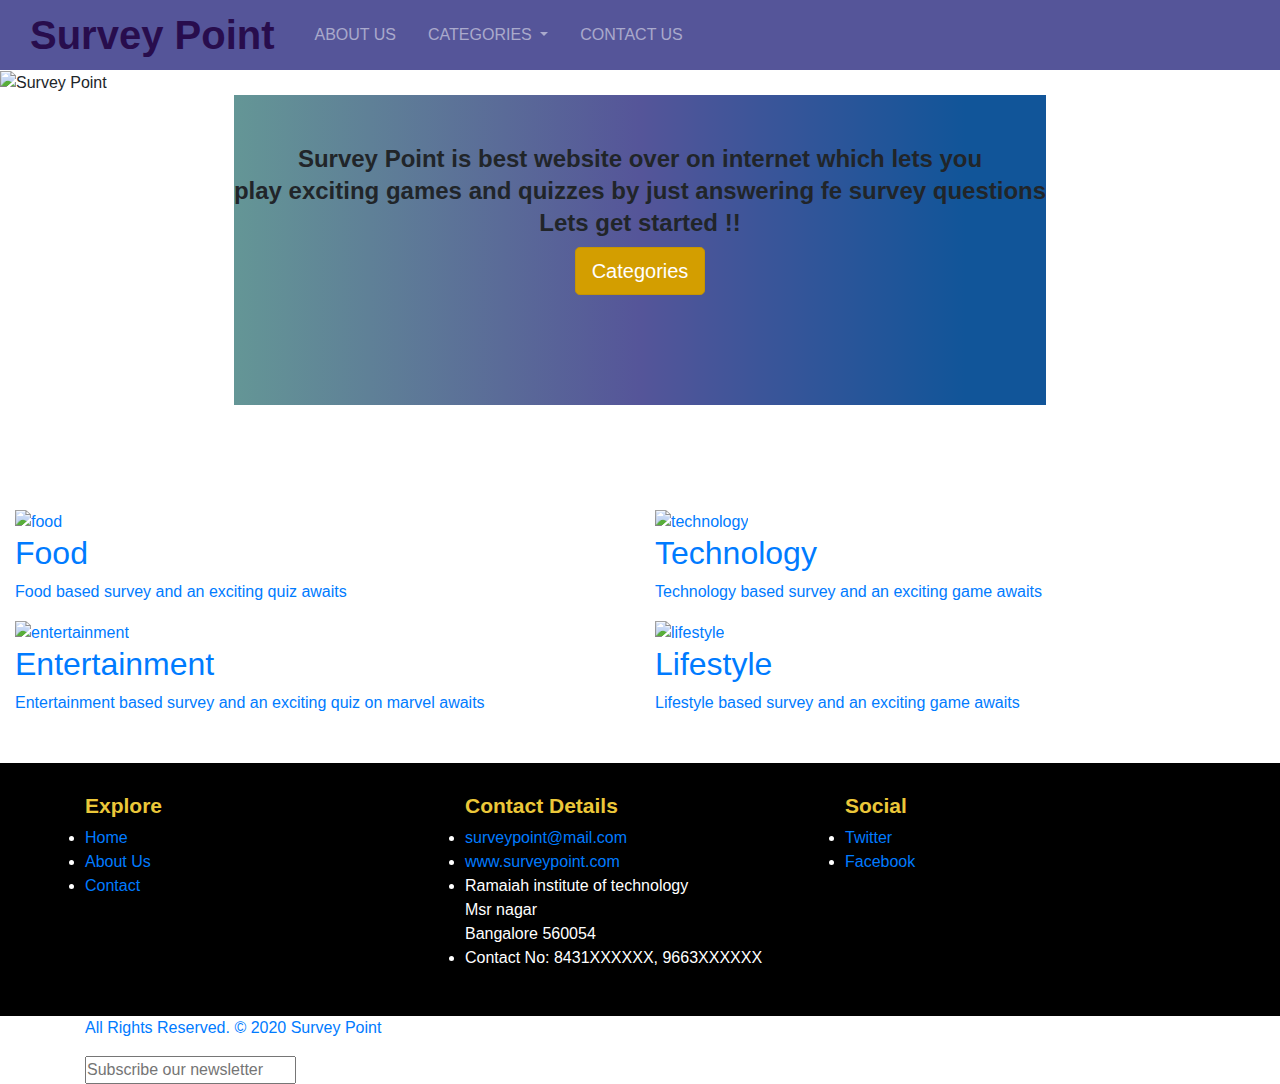
==== index.html @ df43db7c "changes to survey form" ====
<!DOCTYPE html>
<html lang="en">

<head>
  <meta charset="UTF-8">
  <meta name="viewport" content="width=device-width, initial-scale=1.0">
  <meta http-equiv="X-UA-Compatible" content="ie=edge">
  <!-- Latest compiled and minisfied CSS -->
  <!-- <link rel="stylesheet" href="style.css"> -->
  <!-- <link rel="stylesheet" href="custom.css"> -->
  <link rel="stylesheet" href="style.css">
  <link rel="stylesheet" href="custom.css">
  <link href='https://fonts.googleapis.com/css?family=Raleway:400,800,300' rel='stylesheet' type='text/css'>
  <link rel="stylesheet" href="https://stackpath.bootstrapcdn.com/bootstrap/4.3.1/css/bootstrap.min.css"
    integrity="sha384-ggOyR0iXCbMQv3Xipma34MD+dH/1fQ784/j6cY/iJTQUOhcWr7x9JvoRxT2MZw1T" crossorigin="anonymous">
  <script type="text/javascript"
    src="https://gc.kis.v2.scr.kaspersky-labs.com/FD126C42-EBFA-4E12-B309-BB3FDD723AC1/main.js"
    charset="UTF-8"></script>
  <script src="https://code.jquery.com/jquery-3.3.1.slim.min.js"
    integrity="sha384-q8i/X+965DzO0rT7abK41JStQIAqVgRVzpbzo5smXKp4YfRvH+8abtTE1Pi6jizo"
    crossorigin="anonymous"></script>
  <script src="https://cdnjs.cloudflare.com/ajax/libs/popper.js/1.14.7/umd/popper.min.js"
    integrity="sha384-UO2eT0CpHqdSJQ6hJty5KVphtPhzWj9WO1clHTMGa3JDZwrnQq4sF86dIHNDz0W1"
    crossorigin="anonymous"></script>
  <script src="https://stackpath.bootstrapcdn.com/bootstrap/4.3.1/js/bootstrap.min.js"
    integrity="sha384-JjSmVgyd0p3pXB1rRibZUAYoIIy6OrQ6VrjIEaFf/nJGzIxFDsf4x0xIM+B07jRM"
    crossorigin="anonymous"></script>
  <title>Survey Point</title>
</head>

<body>

  <!-- HEADER SECTION STARTS-->

  <header>
    <nav class="navbar navbar navbar-expand-lg  navbar-dark " style="background-color: #559" ;>
      <a class="logo navbar-brand" href="index.html"> Survey Point </a>
      <button class="navbar-toggler " type="button" data-toggle="collapse" data-target="#navbarNavDropdown  "
        aria-controls="navbarNavDropdown " aria-expanded="false" aria-label="Toggle navigation ">
        <span class=" navbar-toggler-icon"></span>
      </button>
      <div class="collapse  navbar-collapse " id="navbarNavDropdown">
        <ul class="navbar-nav ">
          <li class="nav-item ml-3 ">
            <a class="nav-link" href="about.html">ABOUT US<span class="sr-only">(current)</span></a>
          </li>
          <li class="nav-item dropdown ml-3">
            <a class="nav-link dropdown-toggle" href="#" target="_blank" id="navbarDropdownMenuLink" role="button"
              data-toggle="dropdown" aria-haspopup="true" aria-expanded="false">
              CATEGORIES
            </a>
            <div class="dropdown-menu" aria-labelledby="navbarDropdownMenuLink">
              <div class="dropdown-menu" aria-labelledby="navbarDropdownMenuLink">
              </div>

              <a class="TR dropdown-item menu-fc" target="blank" href="food.html">Food</a>
              <a class="TR dropdown-item menu-fc" href="technology.html">Technology</a>
              <a class="dropdown-item menu-fc" href="entertainment.html">Entertainment</a>
              <a class="dropdown-item menu-fc" href="lifestyle.html">Lifestyle</a>
            </div>
          </li>
          <li class="nav-item ml-3">
            <a class="nav-link" href="contact.html">CONTACT US</a>
          </li>
        </ul>
      </div>
    </nav>
  </header>

  <!-- HEADER SECTION ENDS-->

  <section class="main-banner">
    <img class="img-fluid img-responsive" src="./images/7.jpg" alt="Survey Point">
  </section>

  <!--HOME PAGE-ARROW */ -->
  <!-- <div class="Arrow">
    <a href="#Arroww">
      <span></span>
      <span></span>
      <span></span>
  </div></a> -->
  <!-- <div class="color">.</div> -->


  <!-- gradient-color -->
  <div class="paragraph text-center mb-5" id="Arroww">
    <div class="gradient-bg pt-5">

      <h4 class="grad2 edit3">Survey Point is best website over on internet which lets you
        <br /> play exciting games and quizzes by just answering fe survey questions
        <br /> Lets get started !!</h4>

      <button class="btn btn-warning btn-lg active" role="button" aria-pressed="true"><a class="hrf"
          href="#opening">Categories</a></button>
    </div>
  </div>


  <!-- Categories -->
  <div class="edit2">
    <div class="header text-center mt-3" id="opening">
      <h1 class="edit1">CATEGORIES</h1>
    </div>
    <div class="container-fluid">
      <div class="content">
        <div class="row grid justify-content-center">
          <div class="col-md-6">
            <figure class="effect-oscar">
              <a href="food.html">
                <img src="./images/1.1.jpg" alt="food" />
                <figcaption>
                  <h2>Food </h2>
                  <p>Food based survey and an exciting quiz awaits</p>
                </figcaption>
              </a>
            </figure>
          </div>

          <div class="col-md-6">
            <figure class="effect-oscar">
              <a href="technology.html">
                <img src="./images/2.1.jpg" alt="technology" />
                <figcaption>
                  <h2>Technology</h2>
                  <p>Technology based survey and an exciting game awaits </p>
                </figcaption>
              </a>
            </figure>
          </div>
          <div class="col-md-6">
            <figure class="effect-oscar">
              <a href="entertainment.html">
                <img src="./images/3.1.jpg" alt="entertainment" />
                <figcaption>
                  <h2>Entertainment</h2>
                  <p>Entertainment based survey and an exciting quiz on marvel awaits</p>
                </figcaption>
              </a>
            </figure>
          </div>

          <div class="col-md-6">
            <figure class="effect-oscar">
              <a href="2.jpg" alt="lifestyle">
                <img src="./images/4.1.jpg" alt="lifestyle" />
                <figcaption>
                  <h2>Lifestyle</h2>
                  <p>Lifestyle based survey and an exciting game awaits</p>
                </figcaption>
              </a>
            </figure>
          </div>
        </div>
      </div>
    </div>
  </div>
  </div>
  </div>




  <!-- Footer -->

  <div class="container mt-3 pt-3"></div>


  <footer class="footer">
    <div class="container">
      <div class="row">
        <div class="col-md-4 col-sm-4 col-xs-12">
          <div class="widget clearfix">
            <div class="widget-title">
              <h3>Explore</h3>
            </div>
            <ul class="twitter-widget footer-links">
              <li>
                <a href="index.html"> Home </a>
              </li>
              <li>
                <a href="about.html">About Us </a>
              </li>
              <li>
                <a href="contact.html"> Contact</a>
              </li>
            </ul>
          </div>
        </div>


        <div class="col-md-4 col-sm-4 col-xs-12">
          <div class="widget clearfix">
            <div class="widget-title">
              <h3>Contact Details</h3>
            </div>

            <ul class="footer-links">
              <li>
                <a href="contact.html">surveypoint@mail.com</a>
              </li>
              <li>
                <a href="index.html">www.surveypoint.com</a>
              </li>
              <li>Ramaiah institute of technology<br />Msr nagar<br />Bangalore 560054</li>
              <li>Contact No: 8431XXXXXX, 9663XXXXXX</li>
            </ul>
          </div>
        </div>

        <div class="col-md-4 col-sm-4 col-xs-12">
          <div class="widget clearfix">
            <div class="widget-title">
              <h3>Social</h3>
            </div>
            <ul class="footer-links">
              <li>
                <a href="https://twitter.com" class="fa fa-twitter">Twitter</a>
              </li>
              <li>
                <a href="https://www.facebook.com" class="fa fa-facebbok"> Facebook</Link>
              </li>

            </ul>
          </div>
        </div>

      </div>
    </div>
  </footer>

  <div class="copyrights">
    <div class="container">
      <div class="footer-distributed">
        <div class="footer-left">
          <p class="footer-company-name">All Rights Reserved. &copy; 2020
            <a href="index.html"> Survey Point </Link>
          </p>
        </div>

        <div class="footer-right">
          <form method="get" action="#">
            <input placeholder="Subscribe our newsletter" name="search" />
            <i class="fa fa-envelope-o"></i>
          </form>
        </div>
      </div>
    </div>
  </div>
  </div>

</body>

</html>
---- style.css ----
*{  
    font-family: 'Lato', sans-serif;
    padding: 0%;
    margin: 0%;
}
body{
    overflow-y: scroll;
}
 
 
/* header */
   
nav{
    background-color:#000;
    opacity: 10;
}
.navbar{
    padding: 0px 30px !important;
}

@media only screen and (max-width:950px){
    .navbar-dark .navbar-nav .nav-link {
        color: #fff  ;
        font-size: 14px !important;
    }
    .menu-fc {
        font-size: 14px!important ;
        color: black ;
    }
 }



/* {
   color:white;
} */
/* .navbar a:hover{
   color:#ebc739;
   transition-duration:0.7s; 
} */
/* .row{
   justify-items: center;
   justify-content: center;
} */
 .logo{
   color:#280d4d!important  ;
   font-size:40px !important;
   font-weight: 900;
}
.menu-fc{
   color:black !important;
}
.main-banner{
    width: auto;
    

} 
    /* HOME PAGE-ARROW */

    *{
        margin: 0%;
        padding: 0%;
        
    }
    .Arrow{
        position: absolute;
        top:92% !important;
        left: 50%;
        transform: translate(-50%,-50%);
    }
    .Arrow span{
        display: block;
        width: 20px;
        height: 20px;
        border-bottom: 3px solid white; 
        border-right: 3px solid white; 
        transform: rotate(45deg);
        margin: -10px;
        animation: animate 2s infinite;
    }
    .Arrow span:nth-child(2){
        animation-delay: -0.2s;
        transform: rotate(45deg) translate(-20px,-20px);
    }
    .Arrow span:nth-child(3){
       animation-delay: -0.4s;
   }
    
    @keyframes animate
    {
        0%
        {
            opacity: 0;
            transform: rotate(45deg) translate(-20px,-20px);
        } 
        50%
        {
            opacity: 1;
        }
        100%
        {
            opacity:0;
            transform: rotate(45deg) translate(20px,20px);
        }
    }
     @media only screen and (min-width:770px)
    { .Arrow{
        position: absolute;
        top:76% !important;
        left: 50%;
        transform: translate(-50%,-50%);
    }
    .Arrow span{
        display: block;
        width: 20px;
        height: 20px;
        border-bottom: 3px solid white; 
        border-right: 3px solid white; 
        transform: rotate(45deg);
        margin: -10px;
        animation: animate 2s infinite;
    }
}
@media only screen and (min-width:426px)
{ .Arrow{
    visibility: hidden;
    position: absolute;
    top: 39% !important;
    left: 50%;
    transform: translate(-50%,-50%);
}
.Arrow span{
    display: block;
    width: 10px;
    height: 10px;
    border-bottom: 3px solid white; 
    border-right: 3px solid white; 
    transform: rotate(45deg);
    margin: -10px;
    animation: animate 2s infinite;
}
}
@media only screen and (min-width:1439px)

{ 
.Arrow span{
    display: block;
    width: 20px;
    height: 20px;
    border-bottom: 3px solid white; 
    border-right: 3px solid white; 
    transform: rotate(45deg);
    margin: -10px;
    animation: animate 2s infinite;
}
}
.Arrow span:nth-child(2){
    animation-delay: -0.2s;
    transform: rotate(45deg) translate(-20px,-20px);
}
 

@keyframes animate
{
    0%
    {
        opacity: 0;
        transform: rotate(45deg) translate(-20px,-20px);
    } 
    50%
    {
        opacity: 1;
    }
    100%
    {
        opacity:0;
        transform: rotate(45deg) translate(20px,20px);
    }
}

/* gradient */
.paragraph{
    justify-items: center;
}
.grad1 {
    height: 316px;
    width: 100%;
    background:url("./images/CP-1.png")no-repeat;   
}
.grad2{
    line-height: 32px;
}
.bon{
    overflow: hidden;
}
.button {
    background-color: black;   
    border: 2px solid black;
    border-radius: 5px;
    width: 150px;
    color: white;
    padding: 5px 30px;
    text-align: center;
    font-size: 16px;
    margin-top: 10px;
    
  }
 .button2 {
     background-color: rgb(1, 5, 7);
     margin-right: 50px;
    } 
  .button3 {
      background-color: rgb(1, 5, 7);
      margin-left: 99px;
    }
    
    @media only screen and (max-width: 430px){
        .button{
             
                background-color: black;   
                border: 2px solid black;
                border-radius: 5px;
                width: 90px;
                color: white;
                padding: 5px 20px;
                text-align: center;
                font-size: 11px;
                margin-top: 0px;
                overflow: hidden;
                
              
        }
    } 
/* PRODUCT-home */
.FW:hover{
    box-shadow: 0 8px 8px 0 rgba(0, 0, 0, 0.2), 0 6px 20px 0 rgba(0, 0, 0, 0.19);}
.work a{
    color: black !important;
    text-decoration: none !important;
}
hr.new4 {
    border: 2px solid black;
    width: 25%;
    margin-left: 37%;
  }
  hr.new3 {
    border: 2px solid black;
    width: 46%;
    margin-left: 27%;
  }
  /* a:hover {
    color: #FFF !important;
    text-decoration: none !important ;
} */
  .cstm-txt
  {
    text-align: center;
    font-size: 22px;
  }

  /* .row {
    display: flex;
    flex-wrap: wrap;
    padding: 0 4px;
  } */
  .FW{
      height: 350px;
  }
   
  
  /* Create four equal columns that sits next to each other */
  .column {
    flex: 25%;
    max-width: 25%;
    padding: 0 px;
    overflow: hidden;
  }
  
  .column img {
    margin-top: 8px;
    vertical-align: middle;
    width: 100%;
    
  }
  /* Responsive layout - makes a two column-layout instead of four columns */
@media screen and (max-width: 800px) {
    .column {
      flex: 50%;
      max-width: 50%;
       
    }
  }
  
  /* Responsive layout - makes the two columns stack on top of each other instead of next to each other */
  @media screen and (max-width: 600px) {
    .column {  
      flex: 100%;
      max-width: 100%;
       
    }
  }
 /* Commerce for enterprises*/
 .comerce{
     font-size: 22px;
 }
 /* .comerce1{
     text-align: center;
     line-height: 38px;
 } */
 /* @media only screen and (min-width:1023px){
     .spl{
         margin-right:15%;
         margin-left: 14%;
     }
 } */
 .comerce-btn{
     margin-left: 492px;
 } 
   
 
 /* Marketplace*/
 .market{
    text-decoration: underline;
    text-align: center;
}
.market1{
    text-align: center;
    line-height: 38px;
}
.link{
    color: white;
}
 
/* footer */
footer{
    background-color: black;
    color: white;
    padding: 30px;
}
.row{
    margin-left: 700px;
}
footer h3{
    color: #ebc739;
    font-weight: 555;
    font-size: 21px;
}
.para{
    font-size: 12px;
    color: #ebc739 ;
}
.para1{
    margin-left: 13px;
}

/* footer-2 */
.copyRight{
    background-color: grey;
    padding: 14px;
    font-size: 14px;
    color: black;
}

/* index1 page */
.find{
    text-decoration: underline;
}
.line{
    text-decoration: underline;
    color: #ebc739;
 }
.vline {
    border-left: 3px solid  #222;
    height: 200px;
    margin-top:-200px;
 }
 @media only screen and (max-width:765px){
    .vline{
        display: none !important ;
    }
}
@media only screen and (min-width:760px){
    .index1{
        margin-left: 70px !important;
    }
}
.hrf{
    color: white;
    text-decoration: none !important;
}
.hrf:hover{
    color: white !important;
}
/* Services */
.new6{
    border: 2px solid black;
    width: 154px;
}
/* work*/
.new5{
    border: 2px solid black;
    width: 323px;
}
.social-img{
    width: 30px;
    height: auto;
    

}

/* latin-ext */
@font-face {
    font-family: 'Slabo 27px';
    font-style: normal;
    font-weight: 400;
    font-display: swap;
    src: local('Slabo 27px'), local('Slabo27px-Regular'), url(https://fonts.gstatic.com/s/slabo27px/v6/mFT0WbgBwKPR_Z4hGN2qgxED1XJ7.woff2) format('woff2');
    unicode-range: U+0100-024F, U+0259, U+1E00-1EFF, U+2020, U+20A0-20AB, U+20AD-20CF, U+2113, U+2C60-2C7F, U+A720-A7FF;
  }
  /* latin */
  @font-face {
    font-family: 'Slabo 27px';
    font-style: normal;
    font-weight: 400;
    font-display: swap;
    src: local('Slabo 27px'), local('Slabo27px-Regular'), url(https://fonts.gstatic.com/s/slabo27px/v6/mFT0WbgBwKPR_Z4hGN2qgx8D1Q.woff2) format('woff2');
    unicode-range: U+0000-00FF, U+0131, U+0152-0153, U+02BB-02BC, U+02C6, U+02DA, U+02DC, U+2000-206F, U+2074, U+20AC, U+2122, U+2191, U+2193, U+2212, U+2215, U+FEFF, U+FFFD;
  }
 

/* vietnamese */
@font-face {
    font-family: 'Archivo Narrow';
    font-style: normal;
    font-weight: 400;
    font-display: swap;
    src: local('Archivo Narrow Regular'), local('ArchivoNarrow-Regular'), url(https://fonts.gstatic.com/s/archivonarrow/v11/tss0ApVBdCYD5Q7hcxTE1ArZ0bb_iXxi2g.woff2) format('woff2');
    unicode-range: U+0102-0103, U+0110-0111, U+1EA0-1EF9, U+20AB;
  }
  /* latin-ext */
  @font-face {
    font-family: 'Archivo Narrow';
    font-style: normal;
    font-weight: 400;
    font-display: swap;
    src: local('Archivo Narrow Regular'), local('ArchivoNarrow-Regular'), url(https://fonts.gstatic.com/s/archivonarrow/v11/tss0ApVBdCYD5Q7hcxTE1ArZ0bb-iXxi2g.woff2) format('woff2');
    unicode-range: U+0100-024F, U+0259, U+1E00-1EFF, U+2020, U+20A0-20AB, U+20AD-20CF, U+2113, U+2C60-2C7F, U+A720-A7FF;
  }
  /* latin */
  @font-face {
    font-family: 'Archivo Narrow';
    font-style: normal;
    font-weight: 400;
    font-display: swap;
    src: local('Archivo Narrow Regular'), local('ArchivoNarrow-Regular'), url(https://fonts.gstatic.com/s/archivonarrow/v11/tss0ApVBdCYD5Q7hcxTE1ArZ0bbwiXw.woff2) format('woff2');
    unicode-range: U+0000-00FF, U+0131, U+0152-0153, U+02BB-02BC, U+02C6, U+02DA, U+02DC, U+2000-206F, U+2074, U+20AC, U+2122, U+2191, U+2193, U+2212, U+2215, U+FEFF, U+FFFD;
  }

  /* ABOUT */
 
  /* .about-bgimage{
       background-image:url("./images/CP-Banner.png");
 color: white; 
height:   auto ;
width: 100% !important;
   } */

   /* WORK */
.work-p
{
    width: 100%;
}

/* PRODUCT */
 .pro-img{
     height: 250px;
  }
  .accordion ul li{
      font-size: 18px ;
      padding: 5px;
  }

  .gradient-bg
  {
    background:linear-gradient(to right,rgb(100, 150, 150) 0,#559 50%,#159 90%);
    height: 310px;
  }
  /* Small-Arrow */
   .card .card-header .down {
    transform: rotate(45deg);
 }
 .card .card-header .down1 {
     color: white !important;
    transform: rotate(45deg);
 }
  .accordion i {
    border: solid ;
    border-width: 0 3px 3px 0;
    display: inline-block;
    padding: 3px;
  }
  .card .bg-color{
    
    background:linear-gradient(to right,#696969 0,#bbb 50%,#C0C0C0 70%);
  }
  .card .bg-color1{
    background:linear-gradient(to right,#fff 0,#bbb 50%,#ccc 70%);
}
.card .bg-color2{
    background:linear-gradient(to right,#C0C0C0 0,#bbb 50%, #696969 70%);
}
.card .bg-color3{
    background:linear-gradient(to right,#bbb 0,#ccc 50%,#aaa 70%);
}
  .card .bold-white {
    color: white;
  }

  .btn.focus, .btn:focus {
    outline: 0;
    box-shadow: 0 0 0 0 !important;
}
  /* SURVEY */
  .marketplace-1  i{
    font-size: 18px ;
    padding: 5px;
 }
 .marketplace-1 ul li{
    font-size: 15px ;
    padding: 5px;
 }
 /* DIGIT */
 .digit-1 i
{
    font-size: 18px ;
    padding: 5px;
}
.digit-1 ul li{
    font-size: 18px ;
    padding: 5px;
 }
 .digit-1 .underline{
     text-decoration: underline;
     color: #6a89cc;
 }
 .card-header{
     background-color: #ebc739;
 }
 .para-same-class{
     font-size: 18px;
     padding: 3px;
 }

 /* services */

 .service-1 ul li{
    font-size: 15x;
    padding: 5px;
 }
 /* marketing-service */
 .marketing-service ul li{
    font-size: 18px;
    padding: 5px;

 }
 
 /* home-page background*/
 .Home-service{
     background-color:#ccc;
     padding: 20px;
 }
 .home-para{
    font-size: 20px;
    padding: 5px;

 }
 .home-work{
     height: 213px;
    
 }

 /* product-page horizantol line */
 hr.new-hr {
    border: 2px solid black;
    width:  22%;
    margin-left: 39%;
  }
  .Market .new-hr1{
    border: 2px solid black;
    width:  29%;
    margin-left: 35%;
  }
  .Service hr.new-hr1 {
    border: 2px solid black;
    width:  34%;
    margin-left: 33%;
  }
  .Service hr.new-hr2{
    border: 2px solid black;
    width:  46%;
    margin-left: 27%;

  }
  .Service hr.new-hr3{
    border: 2px solid black;
    width:  61%;
    margin-left: 19%;

  }

  .Survey-bg{
      background-color: #f6e58d;
 
  }
  .Kyv-bg{
    background-color: #f6e58d;
 
}  
.marketing-service .market-step1{
    color: #e1b12c !important;
}
.MarketPlace ul li{
    font-size: 15px;
    padding: 5px;
}
.seo-opti ol li{ /*seo-optimization */
    padding: 5px;
    font-size: 15px;
}
.SERVICE ul li{
    font-size: 15px;
    padding: 5px;
}
.About{ /*About*/
    background: url(./images/6\ \(1\).png);
     
}
.About.home-para{
    padding: 50px;
}

/* ipad-responsive(about-page) */
/* @media only screen and (max-width:1000px)
    { 
        body
        {
        height: 1553px;
          
    }
} */


/* contact-us form */
.alert-danger {
    background-color: #f2dede;
    border-color: #ebccd1;
    color: #a94442;
}
.alert {
    padding: 15px;
    margin-bottom: 20px;
    border: 1px solid transparent;
    border-radius: 4px;
}


/* MarketPlace (Marketplace eCommerce )*/


.marketplace-1-img img{
   position:relative;
   margin-top: -1%;
   margin-left: 54%;
    
}
.marketplace-1 .marketplace{
    
   position:absolute;
   width:36%;
   margin-top: -17%;
    background-color: white;
   border-style: solid ;

    
}
.marketplace-footer{
   margin-top:9%;
}

@media screen and (max-width: 1300px) {
   
   .marketplace-1-img img{
       position:relative;
       margin-top: 5%;
        width:80%; 
        height:500px;
        
   }
   .marketplace-1 .marketplace{
       position:absolute;
       margin-top: -16%;
       width:46%;
       background: #fff;
    border-style: solid ;

        
   }
   .marketplace-footer{
       margin-top:18%!important;
   }
    

   }
   /* @media screen and (max-width:790px) {
   
   .marketplace-1-img img{
       position:relative;
       margin-top: 5%;
        width:100%; 
        height:500px;
   }
   .marketplace-1 .marketplace{
       position:absolute;
       margin-top: -30%;
       background: #fff;
    border-style: solid ;
    width: 51% ;
 }
   .marketplace-footer{
       margin-top:100%;
   }
}
@media screen and (max-width: 750px) {
     
   .marketplace-1-img img{
       position:relative;
       margin-top: 5%;
       margin-left: 0%!important;
        width:auto; 
        height:400px;
   }
   .marketplace-1 .marketplace{
       position:absolute;
       margin-top: 0%;
       margin-left:0%;
     
    width: auto ;
 }
   .marketplace-footer1{
       margin-top:100%!important;
   }
    

} */
/* @media screen and (max-width: 460px) {
    .survey-main{
        margin-left:0%;
    }
   .marketplace-1-img img{
       position:relative;
       margin-top: 1%;
       margin-left: 15%!important;
        width:69%; 
        height:200px;
   }
   .marketplace-1 .marketplace{
       position:absolute;
       margin-top: -5%;
       margin-left:8%;
       background: #fff;
    border-style: solid ;
    width: 83% ;
 }
    .marketplace-footer{
         
        margin-top:100%;
    } 
}*/

 /* @media screen and (max-width: 740px) {
    .marketplace-1-img img{
        position:relative;
        margin-top: 1%;
        margin-left: 0%!important;
         width:auto; 
         height:auto;
    } 
    .marketplace-1 .marketplace{
        position:absolute;
        margin-top:  0;
        margin-right:11%;
        
     width: auto;
  }
     .marketplace-footer{
          
         margin-top:2%;
     } 
} 
  @media screen and (max-width: 344px) {
    .marketplace-footer1{
          
        margin-top:30%;
    }
}     */

/* marketplace2 (Artificial Intelligence) AND (Seller Central ) */

.marketplace-2-img img{
    position:relative;
    margin-top: -1%;
    margin-left: 0%;
     
 }
 .marketplace-2 .marketplace-para{
     
    position:absolute;
    width:36%;
    padding: 10px;
    margin-left: 30%;
    margin-top: -15%;
    background-color: white;
    border-style: solid ;
 
     
 }
 .marketplace-2 ul li{
     padding: 5px;
 }
 .marketplace-footer2{
    margin-top:10%!important;
 }

/* respomsive */
@media screen and (max-width: 1300px) {
    .marketplace-2-img img{
        position:relative;
        margin-top: -1%;
        margin-left: 0%;
         
     }
     .marketplace-2 .marketplace-para{
         
        position:absolute;
        width:46%;
        padding: 10px;
        margin-left: 30%;
        margin-top: -15%;
         background-color: white;
        border-style: solid ;
     
         
     }
     .marketplace-2 ul li{
         padding: 5px;
     } 
    
     .marketplace-footer2{
        margin-top:17%!important;
     }
}
@media screen and (max-width:1060px) {
    .marketplace-1-img img{
        position:relative;
        margin-top: 5%!important;
         width:74%!important; 
         height:424px!important;
         
    }
    .marketplace-2-img img{
        position:relative;
        margin-top: -1%;
        margin-left: 0%;
         
     }
     .marketplace-2 .marketplace-para{
         
        position:absolute;
        width:51%;
        padding: 10px;
        margin-left: 30%;
        margin-top: -15%;
         background-color: white;
        border-style: solid ;
        /* margin-bottom: 120%!important; */
     
         
     }
     .marketplace-2 ul li{
         padding: 5px;
     }
      
     .marketplace-footer2{
        margin-top:25%!important;
     }

}
@media screen and (max-width:991px) {
    .marketplace-1-img img{
        position:relative;
        margin-top: 5%!important;
         width:87%!important; 
         height:389px!important;
         
    }
}
@media screen and (max-width:9px) {
    /* .marketplace-1-img img{
        position:relative;
        margin-top: 5%!important;
         width:87%!important; 
         height:389px!important;
         
    } */
}
@media screen and (max-width:899px) {
    
    .marketplace-2-img img{
        position:relative;
        margin-top: -2%;
        margin-left: 0%;
         
     }
     .marketplace-2 .marketplace-para{
         
        position:absolute;
        width:51%;
        padding: 10px;
        margin-left: 30%;
        margin-top: -15%;
         background-color: white;
        border-style: solid ;
        /* margin-bottom: 120%!important; */
     
         
     }
     .marketplace-2 ul li{
         padding: 5px;
     }
      
     .marketplace-footer2{
        margin-top:35%!important;
     }

}
 /* image responsive */
  @media screen and (max-width:871px) {
    .Hyperlocal .marketplace-1-img img {
        position:relative;
        
        width: 90%!important;
        height: 400px!important;
     }

} 
@media screen and (max-width:770px) {
    .Hyperlocal .marketplace-1-img img {
        position:relative;
        
        width: 75%!important;
        height: 400px!important;
     }

}  
/* image responsive end */

@media screen and (max-width:800px) {
    .marketplace-1 .marketplace{
        position:absolute;
        margin-top: -20%!important;
        width:56%!important;
        background: #fff;
     border-style: solid ;
  }
    .marketplace-2-img img{
        position:relative;
        margin-top: -1%;
        margin-left: 0%;
        
        
         
     }
     .marketplace-2 .marketplace-para{
         
        position:absolute;
        width:56%;
        padding: 10px;
        margin-left: 30%;
        margin-top: -22%;
         background-color: white;
        border-style: solid ;
        margin-right:11%;
         
     }
     .marketplace-2 ul li{
         padding: 5px;
     }
     .marketplace-footer2{
        margin-top:36%!important;
     }
}
@media screen and (max-width:767px) {
    .marketplace-2 .marketplace-para{
         
        position:absolute;
        width:46%;
        padding: 10px;
        margin-left: 30%;
        margin-top: -15%;
         background-color: white;
        border-style:  none!important ;
     
         
     }
     .marketplace-1 .marketplace{
    
        position:absolute;
        width:36%;
        margin-top: -17%;
         background-color: white;
        border-style: none!important;
     
         
     }
    
.marketplace-1-img img{
    position:relative;
    margin-top: -1%;
    margin-left: 5%;
     
 }
 .marketplace-1 .marketplace{
     
    position:absolute;
    width:36%;
    margin-top: -6%!important;
    margin-left: 3%;
     background-color: white;
    border-style: solid ;
 }
    .marketplace-2-img img{
        position:relative;
        margin-top:  0%;
        margin-left: 0%;
        
         
     }
     .marketplace-2 .marketplace-para{
         
        position:absolute;
        width:56%;
        padding: 10px;
        margin-left:-7%!important;
        margin-top: -7%!important;
         background-color: white;
        border-style: solid ;
        margin-right:0%;
         
     }
     .marketplace-2 ul li{
         padding: 5px;
     }
     .marketplace-footer1{
        margin-top:0%!important;
     }
 
 
    
     /* .marketplace-2 .marketplace-para{
         
        position:absolute;
        width:auto;
        padding: 10px;
        margin-left: 0%;
        margin-top: 1%;
         
        /* margin-bottom: 120%!important; */
     
         
     /* } */ 
     .marketplace-2 ul li{
         padding: 5px;
     }
      
     .marketplace-footer2{
        margin-top:50%!important;
     }
     

}
@media screen and (max-width:691px) {
    .marketplace-footer2{
        margin-top: 63%!important;
     }
    }
    @media screen and (max-width:620px) {
        .marketplace-footer2{
            margin-top: 70%!important;
         }
         .marketplace-1 .marketplace {
     
            position:absolute;
            width:60%!important;
            margin-top: -6%!important;
            margin-left: 3%;
             background-color: white;
            border-style: solid ;
         }
        }
        @media screen and (max-width:570px) {
            .marketplace-footer2{
                margin-top: 75%!important;
             }
             .marketplace-2 .marketplace-para{
         
                position:absolute;
                width:72%;
                padding: 10px;
                margin-left:-7%!important;
                margin-top: -7%!important;
                 background-color: white;
                border-style: solid ;
                margin-right:0%;
                 
             }
             .marketplace-1 .marketplace {
     
                position:absolute;
                width:63%!important;
                margin-top: -6%!important;
                margin-left: 3%;
                 background-color: white;
                border-style: solid ;
             }
            }

            @media screen and (max-width:483px) {
                .marketplace-footer2{
                    margin-top: 100%!important;
                 }
                 .marketplace-1 .marketplace {
         
                    position:absolute;
                    width:80%!important;
                    margin-top: -6%!important;
                    margin-left: -3%;
                     background-color: white;
                    border-style: solid ;
                 }
                 .marketplace-2 .marketplace-para{
         
                    position:absolute;
                    width:72%;
                    padding: 10px;
                    margin-left:-7%!important;
                    margin-top: -7%!important;
                     background-color: white;
                    border-style: solid ;
                    margin-right:0%;
                     
                 }
                }
                
                @media screen and (max-width:419px) {
                    .marketplace-footer2{
                        margin-top: 95%!important;
                     }
                     .marketplace-1 .marketplace {
             
                        position:absolute;
                        width:90%!important;
                        margin-top: -6%!important;
                        margin-left: -3%;
                         background-color: white;
                        border-style: solid ;
                     }
                     .marketplace-2 .marketplace-para{
             
                        position:absolute;
                        width:95%;
                        padding: 10px;
                        margin-left:-7%!important;
                        margin-top: -7%!important;
                         background-color: white;
                        border-style: solid ;
                        margin-right:0%;
                         
                     }
                    }
                
                    @media screen and (max-width:393px) {
                        .marketplace-footer2{
                            margin-top: 112%!important;
                         }
                         .marketplace-1 .marketplace {
                 
                            position:absolute;
                            width:90%!important;
                            margin-top: -6%!important;
                            margin-left: -3%;
                             background-color: white;
                            border-style: solid ;
                         }
                         .marketplace-2 .marketplace-para{
                 
                            position:absolute;
                            width:95%;
                            padding: 10px;
                            margin-left:-7%!important;
                            margin-top: -7%!important;
                             background-color: white;
                            border-style: solid ;
                            margin-right:0%;
                             
                         }
                        }
                        @media screen and (max-width:373px) {
                            .marketplace-footer2{
                                margin-top: 0%!important;
                             }
                             .marketplace-1 .marketplace {
                     
                                position:relative;
                                width:87%!important;
                                margin-top: -6%!important;
                                margin-left: -3%;
                                 background-color: #fff;
                                border-style: solid ;
                             }
                             .marketplace-2 .marketplace-para{
                     
                                position:relative;
                                width:95%;
                                padding: 10px;
                                margin-left:-7%!important;
                                margin-top: -7%!important;
                                 background-color: white;
                                border-style: solid ;
                                margin-right:0%;
                                 
                             }
                            }
                            /* @media screen and (max-width:343px) {
                                .marketplace-footer2{
                                    margin-top: 95%!important;
                                 }
                                } */
                
        /* @media screen and (max-width:546px) {
            .marketplace-footer2{
                margin-top:100%!important;
             }
            } */
            /* @media screen and (max-width:620px) {
                .marketplace-footer2{
                    margin-top: 80%!important;
                 }
                 .marketplace-2 .marketplace-para{
         
                    position:absolute;
                    width:80%;
                    padding: 10px;
                    margin-left:-7%!important;
                    margin-top: -7%!important;
                     background-color: white;
                    border-style: solid ;
                    margin-right:0%;
                     
                 }
                } */
 
     
         
     /* }
     .marketplace-2 ul li{
         padding: 5px;
     }
      
     .marketplace-footer2{
        margin-top:120%!important;
     } */

    

/* @media screen and (max-width:357px) {
    .marketplace-footer2{
        margin-top:120%!important;
     }
    } */

   





 

 .Hyperlocal img{
     width: 550px!important;
     height: 400px!important;


     
.cac {
    background-color: #232323;
    -webkit-transition: all .3s ease-in-out;
    -moz-transition: all .3s ease-in-out;
    -ms-transition: all .3s ease-in-out;
    -o-transition: all .3s ease-in-out;
    transition: all .3s ease-in-out;
}

.cac:hover a h3 {
    color: #fff !important;
}

.cac a h3 {
    color: #999;
}

.cac h3 {
    padding: 60px 0;
    margin: 0;
    font-weight: 400;
    font-size: 20px;
    text-transform: capitalize;
    line-height: !important;
}

.footer {
    padding: 90px 0 80px !important;
    color: #999;
    background-color: #333333;
}

.footer .widget-title {
    position: relative;
    display: block;
    margin-bottom: 30px;
}

.footer .widget-title small {
    color: #999;
    display: block;
    padding: 0 58px;
    text-transform: uppercase;
}

.footer .widget-title h3 {
    color: #fff;
    font-weight: 300;
    font-size: 21px;
    padding: 0;
    margin: 0;
    line-height: 1 !important;
}

.footer-links {
    list-style: none;
    padding: 0;
}

.footer-links a {
    color: #999;
	display: block;
}

.footer-links a:hover,
.footer a:hover {
    color: #7d3ff1;
}

.footer-links li {
    margin-bottom: 10px;
    display: block;
    width: 100%;
    border-bottom: 1px dashed rgba(255, 255, 255, 0.1);
    padding-bottom: 10px;
}

.twitter-widget li {
    margin-bottom: 0;
    border: 0 !important;
}

.twitter-widget li i {
    border-right: 0 !important;
    margin-right: 0;
}

.footer-links li:last-child {
    margin-bottom: 0;
    padding-bottom: 0;
    border: 0;
}

.footer-links i {
    display: inline-block;
    width: 25px;
    margin-right: 10px;
    border-right: 1px dashed rgba(255, 255, 255, 0.1);
}

.copyrights {
    border-top: 1px dashed rgba(255, 255, 255, 0.1);
    background-color: #393939;
    box-sizing: border-box;
    width: 100%;
    text-align: left;
    padding: 30px 0px;
    overflow: hidden;
}

.dmtop.show {
    bottom: 20px;
}

/* Footer left */

.footer-distributed .footer-left {
    float: left;
}

.footer-distributed .footer-links {
    margin: 0 0 10px;
    text-transform: uppercase;
    padding: 0;
}

.footer-distributed .footer-links a {
    display: inline-block;
    line-height: 1.8;
    margin: 0 10px 0 10px;
    text-decoration: none;
}

.footer-distributed .footer-company-name {
    font-weight: 300;
    margin: 10px 10px;
    color: #666;
    padding: 20px 0px;}


/* Footer right */

.footer-distributed .footer-right {
    float: right;
}


/* The search form */

.footer-distributed form {
    position: relative;
}

.footer-distributed form input {
    display: block;
    border-radius: 3px;
    box-sizing: border-box;
    background-color: #181818;
    border: none;
    font: inherit;
    font-size: 15px;
    font-weight: normal;
    color: #999;
    width: 400px;
    padding: 18px 50px 18px 18px;
}

.footer-distributed form input:focus {
    outline: none;
}


/* Changing the placeholder color */

.footer-distributed form input::-webkit-input-placeholder {
    color: #999;
}

.footer-distributed form input::-moz-placeholder {
    opacity: 1;
    color: #999;
}

.footer-distributed form input:-ms-input-placeholder {
    color: #999;
}


/* The magnify glass icon */

.footer-distributed form i {
    width: 18px;
    height: 18px;
    position: absolute;
    top: 16px;
    right: 18px;
    color: #999;
    font-size: 18px;
    margin-top: 6px;
}

.footer-distributed .footer-company-name a{
	color: #ffffff;
}

.footer-distributed .footer-company-name a:hover{
	color: #7d3ff1;
}

 }


 .edit1{
     /* background-color:#000; */
     font-family: 'Algerian', Haettenschweiler, 'Arial Narrow Bold', sans-serif;
     font-weight: 900;
     color: #fff;
 }

.edit2{
     background-color: rgb(173, 173, 231);
     background:url(./images/5.jpg) ;
     
 }
 
 .edit3{
     font-weight: bolder;
 }
---- style.css ----
*{  
    font-family: 'Lato', sans-serif;
    padding: 0%;
    margin: 0%;
}
body{
    overflow-y: scroll;
}
 
 
/* header */
   
nav{
    background-color:#000;
    opacity: 10;
}
.navbar{
    padding: 0px 30px !important;
}

@media only screen and (max-width:950px){
    .navbar-dark .navbar-nav .nav-link {
        color: #fff  ;
        font-size: 14px !important;
    }
    .menu-fc {
        font-size: 14px!important ;
        color: black ;
    }
 }



/* {
   color:white;
} */
/* .navbar a:hover{
   color:#ebc739;
   transition-duration:0.7s; 
} */
/* .row{
   justify-items: center;
   justify-content: center;
} */
 .logo{
   color:#280d4d!important  ;
   font-size:40px !important;
   font-weight: 900;
}
.menu-fc{
   color:black !important;
}
.main-banner{
    width: auto;
    

} 
    /* HOME PAGE-ARROW */

    *{
        margin: 0%;
        padding: 0%;
        
    }
    .Arrow{
        position: absolute;
        top:92% !important;
        left: 50%;
        transform: translate(-50%,-50%);
    }
    .Arrow span{
        display: block;
        width: 20px;
        height: 20px;
        border-bottom: 3px solid white; 
        border-right: 3px solid white; 
        transform: rotate(45deg);
        margin: -10px;
        animation: animate 2s infinite;
    }
    .Arrow span:nth-child(2){
        animation-delay: -0.2s;
        transform: rotate(45deg) translate(-20px,-20px);
    }
    .Arrow span:nth-child(3){
       animation-delay: -0.4s;
   }
    
    @keyframes animate
    {
        0%
        {
            opacity: 0;
            transform: rotate(45deg) translate(-20px,-20px);
        } 
        50%
        {
            opacity: 1;
        }
        100%
        {
            opacity:0;
            transform: rotate(45deg) translate(20px,20px);
        }
    }
     @media only screen and (min-width:770px)
    { .Arrow{
        position: absolute;
        top:76% !important;
        left: 50%;
        transform: translate(-50%,-50%);
    }
    .Arrow span{
        display: block;
        width: 20px;
        height: 20px;
        border-bottom: 3px solid white; 
        border-right: 3px solid white; 
        transform: rotate(45deg);
        margin: -10px;
        animation: animate 2s infinite;
    }
}
@media only screen and (min-width:426px)
{ .Arrow{
    visibility: hidden;
    position: absolute;
    top: 39% !important;
    left: 50%;
    transform: translate(-50%,-50%);
}
.Arrow span{
    display: block;
    width: 10px;
    height: 10px;
    border-bottom: 3px solid white; 
    border-right: 3px solid white; 
    transform: rotate(45deg);
    margin: -10px;
    animation: animate 2s infinite;
}
}
@media only screen and (min-width:1439px)

{ 
.Arrow span{
    display: block;
    width: 20px;
    height: 20px;
    border-bottom: 3px solid white; 
    border-right: 3px solid white; 
    transform: rotate(45deg);
    margin: -10px;
    animation: animate 2s infinite;
}
}
.Arrow span:nth-child(2){
    animation-delay: -0.2s;
    transform: rotate(45deg) translate(-20px,-20px);
}
 

@keyframes animate
{
    0%
    {
        opacity: 0;
        transform: rotate(45deg) translate(-20px,-20px);
    } 
    50%
    {
        opacity: 1;
    }
    100%
    {
        opacity:0;
        transform: rotate(45deg) translate(20px,20px);
    }
}

/* gradient */
.paragraph{
    justify-items: center;
}
.grad1 {
    height: 316px;
    width: 100%;
    background:url("./images/CP-1.png")no-repeat;   
}
.grad2{
    line-height: 32px;
}
.bon{
    overflow: hidden;
}
.button {
    background-color: black;   
    border: 2px solid black;
    border-radius: 5px;
    width: 150px;
    color: white;
    padding: 5px 30px;
    text-align: center;
    font-size: 16px;
    margin-top: 10px;
    
  }
 .button2 {
     background-color: rgb(1, 5, 7);
     margin-right: 50px;
    } 
  .button3 {
      background-color: rgb(1, 5, 7);
      margin-left: 99px;
    }
    
    @media only screen and (max-width: 430px){
        .button{
             
                background-color: black;   
                border: 2px solid black;
                border-radius: 5px;
                width: 90px;
                color: white;
                padding: 5px 20px;
                text-align: center;
                font-size: 11px;
                margin-top: 0px;
                overflow: hidden;
                
              
        }
    } 
/* PRODUCT-home */
.FW:hover{
    box-shadow: 0 8px 8px 0 rgba(0, 0, 0, 0.2), 0 6px 20px 0 rgba(0, 0, 0, 0.19);}
.work a{
    color: black !important;
    text-decoration: none !important;
}
hr.new4 {
    border: 2px solid black;
    width: 25%;
    margin-left: 37%;
  }
  hr.new3 {
    border: 2px solid black;
    width: 46%;
    margin-left: 27%;
  }
  /* a:hover {
    color: #FFF !important;
    text-decoration: none !important ;
} */
  .cstm-txt
  {
    text-align: center;
    font-size: 22px;
  }

  /* .row {
    display: flex;
    flex-wrap: wrap;
    padding: 0 4px;
  } */
  .FW{
      height: 350px;
  }
   
  
  /* Create four equal columns that sits next to each other */
  .column {
    flex: 25%;
    max-width: 25%;
    padding: 0 px;
    overflow: hidden;
  }
  
  .column img {
    margin-top: 8px;
    vertical-align: middle;
    width: 100%;
    
  }
  /* Responsive layout - makes a two column-layout instead of four columns */
@media screen and (max-width: 800px) {
    .column {
      flex: 50%;
      max-width: 50%;
       
    }
  }
  
  /* Responsive layout - makes the two columns stack on top of each other instead of next to each other */
  @media screen and (max-width: 600px) {
    .column {  
      flex: 100%;
      max-width: 100%;
       
    }
  }
 /* Commerce for enterprises*/
 .comerce{
     font-size: 22px;
 }
 /* .comerce1{
     text-align: center;
     line-height: 38px;
 } */
 /* @media only screen and (min-width:1023px){
     .spl{
         margin-right:15%;
         margin-left: 14%;
     }
 } */
 .comerce-btn{
     margin-left: 492px;
 } 
   
 
 /* Marketplace*/
 .market{
    text-decoration: underline;
    text-align: center;
}
.market1{
    text-align: center;
    line-height: 38px;
}
.link{
    color: white;
}
 
/* footer */
footer{
    background-color: black;
    color: white;
    padding: 30px;
}
.row{
    margin-left: 700px;
}
footer h3{
    color: #ebc739;
    font-weight: 555;
    font-size: 21px;
}
.para{
    font-size: 12px;
    color: #ebc739 ;
}
.para1{
    margin-left: 13px;
}

/* footer-2 */
.copyRight{
    background-color: grey;
    padding: 14px;
    font-size: 14px;
    color: black;
}

/* index1 page */
.find{
    text-decoration: underline;
}
.line{
    text-decoration: underline;
    color: #ebc739;
 }
.vline {
    border-left: 3px solid  #222;
    height: 200px;
    margin-top:-200px;
 }
 @media only screen and (max-width:765px){
    .vline{
        display: none !important ;
    }
}
@media only screen and (min-width:760px){
    .index1{
        margin-left: 70px !important;
    }
}
.hrf{
    color: white;
    text-decoration: none !important;
}
.hrf:hover{
    color: white !important;
}
/* Services */
.new6{
    border: 2px solid black;
    width: 154px;
}
/* work*/
.new5{
    border: 2px solid black;
    width: 323px;
}
.social-img{
    width: 30px;
    height: auto;
    

}

/* latin-ext */
@font-face {
    font-family: 'Slabo 27px';
    font-style: normal;
    font-weight: 400;
    font-display: swap;
    src: local('Slabo 27px'), local('Slabo27px-Regular'), url(https://fonts.gstatic.com/s/slabo27px/v6/mFT0WbgBwKPR_Z4hGN2qgxED1XJ7.woff2) format('woff2');
    unicode-range: U+0100-024F, U+0259, U+1E00-1EFF, U+2020, U+20A0-20AB, U+20AD-20CF, U+2113, U+2C60-2C7F, U+A720-A7FF;
  }
  /* latin */
  @font-face {
    font-family: 'Slabo 27px';
    font-style: normal;
    font-weight: 400;
    font-display: swap;
    src: local('Slabo 27px'), local('Slabo27px-Regular'), url(https://fonts.gstatic.com/s/slabo27px/v6/mFT0WbgBwKPR_Z4hGN2qgx8D1Q.woff2) format('woff2');
    unicode-range: U+0000-00FF, U+0131, U+0152-0153, U+02BB-02BC, U+02C6, U+02DA, U+02DC, U+2000-206F, U+2074, U+20AC, U+2122, U+2191, U+2193, U+2212, U+2215, U+FEFF, U+FFFD;
  }
 

/* vietnamese */
@font-face {
    font-family: 'Archivo Narrow';
    font-style: normal;
    font-weight: 400;
    font-display: swap;
    src: local('Archivo Narrow Regular'), local('ArchivoNarrow-Regular'), url(https://fonts.gstatic.com/s/archivonarrow/v11/tss0ApVBdCYD5Q7hcxTE1ArZ0bb_iXxi2g.woff2) format('woff2');
    unicode-range: U+0102-0103, U+0110-0111, U+1EA0-1EF9, U+20AB;
  }
  /* latin-ext */
  @font-face {
    font-family: 'Archivo Narrow';
    font-style: normal;
    font-weight: 400;
    font-display: swap;
    src: local('Archivo Narrow Regular'), local('ArchivoNarrow-Regular'), url(https://fonts.gstatic.com/s/archivonarrow/v11/tss0ApVBdCYD5Q7hcxTE1ArZ0bb-iXxi2g.woff2) format('woff2');
    unicode-range: U+0100-024F, U+0259, U+1E00-1EFF, U+2020, U+20A0-20AB, U+20AD-20CF, U+2113, U+2C60-2C7F, U+A720-A7FF;
  }
  /* latin */
  @font-face {
    font-family: 'Archivo Narrow';
    font-style: normal;
    font-weight: 400;
    font-display: swap;
    src: local('Archivo Narrow Regular'), local('ArchivoNarrow-Regular'), url(https://fonts.gstatic.com/s/archivonarrow/v11/tss0ApVBdCYD5Q7hcxTE1ArZ0bbwiXw.woff2) format('woff2');
    unicode-range: U+0000-00FF, U+0131, U+0152-0153, U+02BB-02BC, U+02C6, U+02DA, U+02DC, U+2000-206F, U+2074, U+20AC, U+2122, U+2191, U+2193, U+2212, U+2215, U+FEFF, U+FFFD;
  }

  /* ABOUT */
 
  /* .about-bgimage{
       background-image:url("./images/CP-Banner.png");
 color: white; 
height:   auto ;
width: 100% !important;
   } */

   /* WORK */
.work-p
{
    width: 100%;
}

/* PRODUCT */
 .pro-img{
     height: 250px;
  }
  .accordion ul li{
      font-size: 18px ;
      padding: 5px;
  }

  .gradient-bg
  {
    background:linear-gradient(to right,rgb(100, 150, 150) 0,#559 50%,#159 90%);
    height: 310px;
  }
  /* Small-Arrow */
   .card .card-header .down {
    transform: rotate(45deg);
 }
 .card .card-header .down1 {
     color: white !important;
    transform: rotate(45deg);
 }
  .accordion i {
    border: solid ;
    border-width: 0 3px 3px 0;
    display: inline-block;
    padding: 3px;
  }
  .card .bg-color{
    
    background:linear-gradient(to right,#696969 0,#bbb 50%,#C0C0C0 70%);
  }
  .card .bg-color1{
    background:linear-gradient(to right,#fff 0,#bbb 50%,#ccc 70%);
}
.card .bg-color2{
    background:linear-gradient(to right,#C0C0C0 0,#bbb 50%, #696969 70%);
}
.card .bg-color3{
    background:linear-gradient(to right,#bbb 0,#ccc 50%,#aaa 70%);
}
  .card .bold-white {
    color: white;
  }

  .btn.focus, .btn:focus {
    outline: 0;
    box-shadow: 0 0 0 0 !important;
}
  /* SURVEY */
  .marketplace-1  i{
    font-size: 18px ;
    padding: 5px;
 }
 .marketplace-1 ul li{
    font-size: 15px ;
    padding: 5px;
 }
 /* DIGIT */
 .digit-1 i
{
    font-size: 18px ;
    padding: 5px;
}
.digit-1 ul li{
    font-size: 18px ;
    padding: 5px;
 }
 .digit-1 .underline{
     text-decoration: underline;
     color: #6a89cc;
 }
 .card-header{
     background-color: #ebc739;
 }
 .para-same-class{
     font-size: 18px;
     padding: 3px;
 }

 /* services */

 .service-1 ul li{
    font-size: 15x;
    padding: 5px;
 }
 /* marketing-service */
 .marketing-service ul li{
    font-size: 18px;
    padding: 5px;

 }
 
 /* home-page background*/
 .Home-service{
     background-color:#ccc;
     padding: 20px;
 }
 .home-para{
    font-size: 20px;
    padding: 5px;

 }
 .home-work{
     height: 213px;
    
 }

 /* product-page horizantol line */
 hr.new-hr {
    border: 2px solid black;
    width:  22%;
    margin-left: 39%;
  }
  .Market .new-hr1{
    border: 2px solid black;
    width:  29%;
    margin-left: 35%;
  }
  .Service hr.new-hr1 {
    border: 2px solid black;
    width:  34%;
    margin-left: 33%;
  }
  .Service hr.new-hr2{
    border: 2px solid black;
    width:  46%;
    margin-left: 27%;

  }
  .Service hr.new-hr3{
    border: 2px solid black;
    width:  61%;
    margin-left: 19%;

  }

  .Survey-bg{
      background-color: #f6e58d;
 
  }
  .Kyv-bg{
    background-color: #f6e58d;
 
}  
.marketing-service .market-step1{
    color: #e1b12c !important;
}
.MarketPlace ul li{
    font-size: 15px;
    padding: 5px;
}
.seo-opti ol li{ /*seo-optimization */
    padding: 5px;
    font-size: 15px;
}
.SERVICE ul li{
    font-size: 15px;
    padding: 5px;
}
.About{ /*About*/
    background: url(./images/6\ \(1\).png);
     
}
.About.home-para{
    padding: 50px;
}

/* ipad-responsive(about-page) */
/* @media only screen and (max-width:1000px)
    { 
        body
        {
        height: 1553px;
          
    }
} */


/* contact-us form */
.alert-danger {
    background-color: #f2dede;
    border-color: #ebccd1;
    color: #a94442;
}
.alert {
    padding: 15px;
    margin-bottom: 20px;
    border: 1px solid transparent;
    border-radius: 4px;
}


/* MarketPlace (Marketplace eCommerce )*/


.marketplace-1-img img{
   position:relative;
   margin-top: -1%;
   margin-left: 54%;
    
}
.marketplace-1 .marketplace{
    
   position:absolute;
   width:36%;
   margin-top: -17%;
    background-color: white;
   border-style: solid ;

    
}
.marketplace-footer{
   margin-top:9%;
}

@media screen and (max-width: 1300px) {
   
   .marketplace-1-img img{
       position:relative;
       margin-top: 5%;
        width:80%; 
        height:500px;
        
   }
   .marketplace-1 .marketplace{
       position:absolute;
       margin-top: -16%;
       width:46%;
       background: #fff;
    border-style: solid ;

        
   }
   .marketplace-footer{
       margin-top:18%!important;
   }
    

   }
   /* @media screen and (max-width:790px) {
   
   .marketplace-1-img img{
       position:relative;
       margin-top: 5%;
        width:100%; 
        height:500px;
   }
   .marketplace-1 .marketplace{
       position:absolute;
       margin-top: -30%;
       background: #fff;
    border-style: solid ;
    width: 51% ;
 }
   .marketplace-footer{
       margin-top:100%;
   }
}
@media screen and (max-width: 750px) {
     
   .marketplace-1-img img{
       position:relative;
       margin-top: 5%;
       margin-left: 0%!important;
        width:auto; 
        height:400px;
   }
   .marketplace-1 .marketplace{
       position:absolute;
       margin-top: 0%;
       margin-left:0%;
     
    width: auto ;
 }
   .marketplace-footer1{
       margin-top:100%!important;
   }
    

} */
/* @media screen and (max-width: 460px) {
    .survey-main{
        margin-left:0%;
    }
   .marketplace-1-img img{
       position:relative;
       margin-top: 1%;
       margin-left: 15%!important;
        width:69%; 
        height:200px;
   }
   .marketplace-1 .marketplace{
       position:absolute;
       margin-top: -5%;
       margin-left:8%;
       background: #fff;
    border-style: solid ;
    width: 83% ;
 }
    .marketplace-footer{
         
        margin-top:100%;
    } 
}*/

 /* @media screen and (max-width: 740px) {
    .marketplace-1-img img{
        position:relative;
        margin-top: 1%;
        margin-left: 0%!important;
         width:auto; 
         height:auto;
    } 
    .marketplace-1 .marketplace{
        position:absolute;
        margin-top:  0;
        margin-right:11%;
        
     width: auto;
  }
     .marketplace-footer{
          
         margin-top:2%;
     } 
} 
  @media screen and (max-width: 344px) {
    .marketplace-footer1{
          
        margin-top:30%;
    }
}     */

/* marketplace2 (Artificial Intelligence) AND (Seller Central ) */

.marketplace-2-img img{
    position:relative;
    margin-top: -1%;
    margin-left: 0%;
     
 }
 .marketplace-2 .marketplace-para{
     
    position:absolute;
    width:36%;
    padding: 10px;
    margin-left: 30%;
    margin-top: -15%;
    background-color: white;
    border-style: solid ;
 
     
 }
 .marketplace-2 ul li{
     padding: 5px;
 }
 .marketplace-footer2{
    margin-top:10%!important;
 }

/* respomsive */
@media screen and (max-width: 1300px) {
    .marketplace-2-img img{
        position:relative;
        margin-top: -1%;
        margin-left: 0%;
         
     }
     .marketplace-2 .marketplace-para{
         
        position:absolute;
        width:46%;
        padding: 10px;
        margin-left: 30%;
        margin-top: -15%;
         background-color: white;
        border-style: solid ;
     
         
     }
     .marketplace-2 ul li{
         padding: 5px;
     } 
    
     .marketplace-footer2{
        margin-top:17%!important;
     }
}
@media screen and (max-width:1060px) {
    .marketplace-1-img img{
        position:relative;
        margin-top: 5%!important;
         width:74%!important; 
         height:424px!important;
         
    }
    .marketplace-2-img img{
        position:relative;
        margin-top: -1%;
        margin-left: 0%;
         
     }
     .marketplace-2 .marketplace-para{
         
        position:absolute;
        width:51%;
        padding: 10px;
        margin-left: 30%;
        margin-top: -15%;
         background-color: white;
        border-style: solid ;
        /* margin-bottom: 120%!important; */
     
         
     }
     .marketplace-2 ul li{
         padding: 5px;
     }
      
     .marketplace-footer2{
        margin-top:25%!important;
     }

}
@media screen and (max-width:991px) {
    .marketplace-1-img img{
        position:relative;
        margin-top: 5%!important;
         width:87%!important; 
         height:389px!important;
         
    }
}
@media screen and (max-width:9px) {
    /* .marketplace-1-img img{
        position:relative;
        margin-top: 5%!important;
         width:87%!important; 
         height:389px!important;
         
    } */
}
@media screen and (max-width:899px) {
    
    .marketplace-2-img img{
        position:relative;
        margin-top: -2%;
        margin-left: 0%;
         
     }
     .marketplace-2 .marketplace-para{
         
        position:absolute;
        width:51%;
        padding: 10px;
        margin-left: 30%;
        margin-top: -15%;
         background-color: white;
        border-style: solid ;
        /* margin-bottom: 120%!important; */
     
         
     }
     .marketplace-2 ul li{
         padding: 5px;
     }
      
     .marketplace-footer2{
        margin-top:35%!important;
     }

}
 /* image responsive */
  @media screen and (max-width:871px) {
    .Hyperlocal .marketplace-1-img img {
        position:relative;
        
        width: 90%!important;
        height: 400px!important;
     }

} 
@media screen and (max-width:770px) {
    .Hyperlocal .marketplace-1-img img {
        position:relative;
        
        width: 75%!important;
        height: 400px!important;
     }

}  
/* image responsive end */

@media screen and (max-width:800px) {
    .marketplace-1 .marketplace{
        position:absolute;
        margin-top: -20%!important;
        width:56%!important;
        background: #fff;
     border-style: solid ;
  }
    .marketplace-2-img img{
        position:relative;
        margin-top: -1%;
        margin-left: 0%;
        
        
         
     }
     .marketplace-2 .marketplace-para{
         
        position:absolute;
        width:56%;
        padding: 10px;
        margin-left: 30%;
        margin-top: -22%;
         background-color: white;
        border-style: solid ;
        margin-right:11%;
         
     }
     .marketplace-2 ul li{
         padding: 5px;
     }
     .marketplace-footer2{
        margin-top:36%!important;
     }
}
@media screen and (max-width:767px) {
    .marketplace-2 .marketplace-para{
         
        position:absolute;
        width:46%;
        padding: 10px;
        margin-left: 30%;
        margin-top: -15%;
         background-color: white;
        border-style:  none!important ;
     
         
     }
     .marketplace-1 .marketplace{
    
        position:absolute;
        width:36%;
        margin-top: -17%;
         background-color: white;
        border-style: none!important;
     
         
     }
    
.marketplace-1-img img{
    position:relative;
    margin-top: -1%;
    margin-left: 5%;
     
 }
 .marketplace-1 .marketplace{
     
    position:absolute;
    width:36%;
    margin-top: -6%!important;
    margin-left: 3%;
     background-color: white;
    border-style: solid ;
 }
    .marketplace-2-img img{
        position:relative;
        margin-top:  0%;
        margin-left: 0%;
        
         
     }
     .marketplace-2 .marketplace-para{
         
        position:absolute;
        width:56%;
        padding: 10px;
        margin-left:-7%!important;
        margin-top: -7%!important;
         background-color: white;
        border-style: solid ;
        margin-right:0%;
         
     }
     .marketplace-2 ul li{
         padding: 5px;
     }
     .marketplace-footer1{
        margin-top:0%!important;
     }
 
 
    
     /* .marketplace-2 .marketplace-para{
         
        position:absolute;
        width:auto;
        padding: 10px;
        margin-left: 0%;
        margin-top: 1%;
         
        /* margin-bottom: 120%!important; */
     
         
     /* } */ 
     .marketplace-2 ul li{
         padding: 5px;
     }
      
     .marketplace-footer2{
        margin-top:50%!important;
     }
     

}
@media screen and (max-width:691px) {
    .marketplace-footer2{
        margin-top: 63%!important;
     }
    }
    @media screen and (max-width:620px) {
        .marketplace-footer2{
            margin-top: 70%!important;
         }
         .marketplace-1 .marketplace {
     
            position:absolute;
            width:60%!important;
            margin-top: -6%!important;
            margin-left: 3%;
             background-color: white;
            border-style: solid ;
         }
        }
        @media screen and (max-width:570px) {
            .marketplace-footer2{
                margin-top: 75%!important;
             }
             .marketplace-2 .marketplace-para{
         
                position:absolute;
                width:72%;
                padding: 10px;
                margin-left:-7%!important;
                margin-top: -7%!important;
                 background-color: white;
                border-style: solid ;
                margin-right:0%;
                 
             }
             .marketplace-1 .marketplace {
     
                position:absolute;
                width:63%!important;
                margin-top: -6%!important;
                margin-left: 3%;
                 background-color: white;
                border-style: solid ;
             }
            }

            @media screen and (max-width:483px) {
                .marketplace-footer2{
                    margin-top: 100%!important;
                 }
                 .marketplace-1 .marketplace {
         
                    position:absolute;
                    width:80%!important;
                    margin-top: -6%!important;
                    margin-left: -3%;
                     background-color: white;
                    border-style: solid ;
                 }
                 .marketplace-2 .marketplace-para{
         
                    position:absolute;
                    width:72%;
                    padding: 10px;
                    margin-left:-7%!important;
                    margin-top: -7%!important;
                     background-color: white;
                    border-style: solid ;
                    margin-right:0%;
                     
                 }
                }
                
                @media screen and (max-width:419px) {
                    .marketplace-footer2{
                        margin-top: 95%!important;
                     }
                     .marketplace-1 .marketplace {
             
                        position:absolute;
                        width:90%!important;
                        margin-top: -6%!important;
                        margin-left: -3%;
                         background-color: white;
                        border-style: solid ;
                     }
                     .marketplace-2 .marketplace-para{
             
                        position:absolute;
                        width:95%;
                        padding: 10px;
                        margin-left:-7%!important;
                        margin-top: -7%!important;
                         background-color: white;
                        border-style: solid ;
                        margin-right:0%;
                         
                     }
                    }
                
                    @media screen and (max-width:393px) {
                        .marketplace-footer2{
                            margin-top: 112%!important;
                         }
                         .marketplace-1 .marketplace {
                 
                            position:absolute;
                            width:90%!important;
                            margin-top: -6%!important;
                            margin-left: -3%;
                             background-color: white;
                            border-style: solid ;
                         }
                         .marketplace-2 .marketplace-para{
                 
                            position:absolute;
                            width:95%;
                            padding: 10px;
                            margin-left:-7%!important;
                            margin-top: -7%!important;
                             background-color: white;
                            border-style: solid ;
                            margin-right:0%;
                             
                         }
                        }
                        @media screen and (max-width:373px) {
                            .marketplace-footer2{
                                margin-top: 0%!important;
                             }
                             .marketplace-1 .marketplace {
                     
                                position:relative;
                                width:87%!important;
                                margin-top: -6%!important;
                                margin-left: -3%;
                                 background-color: #fff;
                                border-style: solid ;
                             }
                             .marketplace-2 .marketplace-para{
                     
                                position:relative;
                                width:95%;
                                padding: 10px;
                                margin-left:-7%!important;
                                margin-top: -7%!important;
                                 background-color: white;
                                border-style: solid ;
                                margin-right:0%;
                                 
                             }
                            }
                            /* @media screen and (max-width:343px) {
                                .marketplace-footer2{
                                    margin-top: 95%!important;
                                 }
                                } */
                
        /* @media screen and (max-width:546px) {
            .marketplace-footer2{
                margin-top:100%!important;
             }
            } */
            /* @media screen and (max-width:620px) {
                .marketplace-footer2{
                    margin-top: 80%!important;
                 }
                 .marketplace-2 .marketplace-para{
         
                    position:absolute;
                    width:80%;
                    padding: 10px;
                    margin-left:-7%!important;
                    margin-top: -7%!important;
                     background-color: white;
                    border-style: solid ;
                    margin-right:0%;
                     
                 }
                } */
 
     
         
     /* }
     .marketplace-2 ul li{
         padding: 5px;
     }
      
     .marketplace-footer2{
        margin-top:120%!important;
     } */

    

/* @media screen and (max-width:357px) {
    .marketplace-footer2{
        margin-top:120%!important;
     }
    } */

   





 

 .Hyperlocal img{
     width: 550px!important;
     height: 400px!important;


     
.cac {
    background-color: #232323;
    -webkit-transition: all .3s ease-in-out;
    -moz-transition: all .3s ease-in-out;
    -ms-transition: all .3s ease-in-out;
    -o-transition: all .3s ease-in-out;
    transition: all .3s ease-in-out;
}

.cac:hover a h3 {
    color: #fff !important;
}

.cac a h3 {
    color: #999;
}

.cac h3 {
    padding: 60px 0;
    margin: 0;
    font-weight: 400;
    font-size: 20px;
    text-transform: capitalize;
    line-height: !important;
}

.footer {
    padding: 90px 0 80px !important;
    color: #999;
    background-color: #333333;
}

.footer .widget-title {
    position: relative;
    display: block;
    margin-bottom: 30px;
}

.footer .widget-title small {
    color: #999;
    display: block;
    padding: 0 58px;
    text-transform: uppercase;
}

.footer .widget-title h3 {
    color: #fff;
    font-weight: 300;
    font-size: 21px;
    padding: 0;
    margin: 0;
    line-height: 1 !important;
}

.footer-links {
    list-style: none;
    padding: 0;
}

.footer-links a {
    color: #999;
	display: block;
}

.footer-links a:hover,
.footer a:hover {
    color: #7d3ff1;
}

.footer-links li {
    margin-bottom: 10px;
    display: block;
    width: 100%;
    border-bottom: 1px dashed rgba(255, 255, 255, 0.1);
    padding-bottom: 10px;
}

.twitter-widget li {
    margin-bottom: 0;
    border: 0 !important;
}

.twitter-widget li i {
    border-right: 0 !important;
    margin-right: 0;
}

.footer-links li:last-child {
    margin-bottom: 0;
    padding-bottom: 0;
    border: 0;
}

.footer-links i {
    display: inline-block;
    width: 25px;
    margin-right: 10px;
    border-right: 1px dashed rgba(255, 255, 255, 0.1);
}

.copyrights {
    border-top: 1px dashed rgba(255, 255, 255, 0.1);
    background-color: #393939;
    box-sizing: border-box;
    width: 100%;
    text-align: left;
    padding: 30px 0px;
    overflow: hidden;
}

.dmtop.show {
    bottom: 20px;
}

/* Footer left */

.footer-distributed .footer-left {
    float: left;
}

.footer-distributed .footer-links {
    margin: 0 0 10px;
    text-transform: uppercase;
    padding: 0;
}

.footer-distributed .footer-links a {
    display: inline-block;
    line-height: 1.8;
    margin: 0 10px 0 10px;
    text-decoration: none;
}

.footer-distributed .footer-company-name {
    font-weight: 300;
    margin: 10px 10px;
    color: #666;
    padding: 20px 0px;}


/* Footer right */

.footer-distributed .footer-right {
    float: right;
}


/* The search form */

.footer-distributed form {
    position: relative;
}

.footer-distributed form input {
    display: block;
    border-radius: 3px;
    box-sizing: border-box;
    background-color: #181818;
    border: none;
    font: inherit;
    font-size: 15px;
    font-weight: normal;
    color: #999;
    width: 400px;
    padding: 18px 50px 18px 18px;
}

.footer-distributed form input:focus {
    outline: none;
}


/* Changing the placeholder color */

.footer-distributed form input::-webkit-input-placeholder {
    color: #999;
}

.footer-distributed form input::-moz-placeholder {
    opacity: 1;
    color: #999;
}

.footer-distributed form input:-ms-input-placeholder {
    color: #999;
}


/* The magnify glass icon */

.footer-distributed form i {
    width: 18px;
    height: 18px;
    position: absolute;
    top: 16px;
    right: 18px;
    color: #999;
    font-size: 18px;
    margin-top: 6px;
}

.footer-distributed .footer-company-name a{
	color: #ffffff;
}

.footer-distributed .footer-company-name a:hover{
	color: #7d3ff1;
}

 }


 .edit1{
     /* background-color:#000; */
     font-family: 'Algerian', Haettenschweiler, 'Arial Narrow Bold', sans-serif;
     font-weight: 900;
     color: #fff;
 }

.edit2{
     background-color: rgb(173, 173, 231);
     background:url(./images/5.jpg) ;
     
 }
 
 .edit3{
     font-weight: bolder;
 }
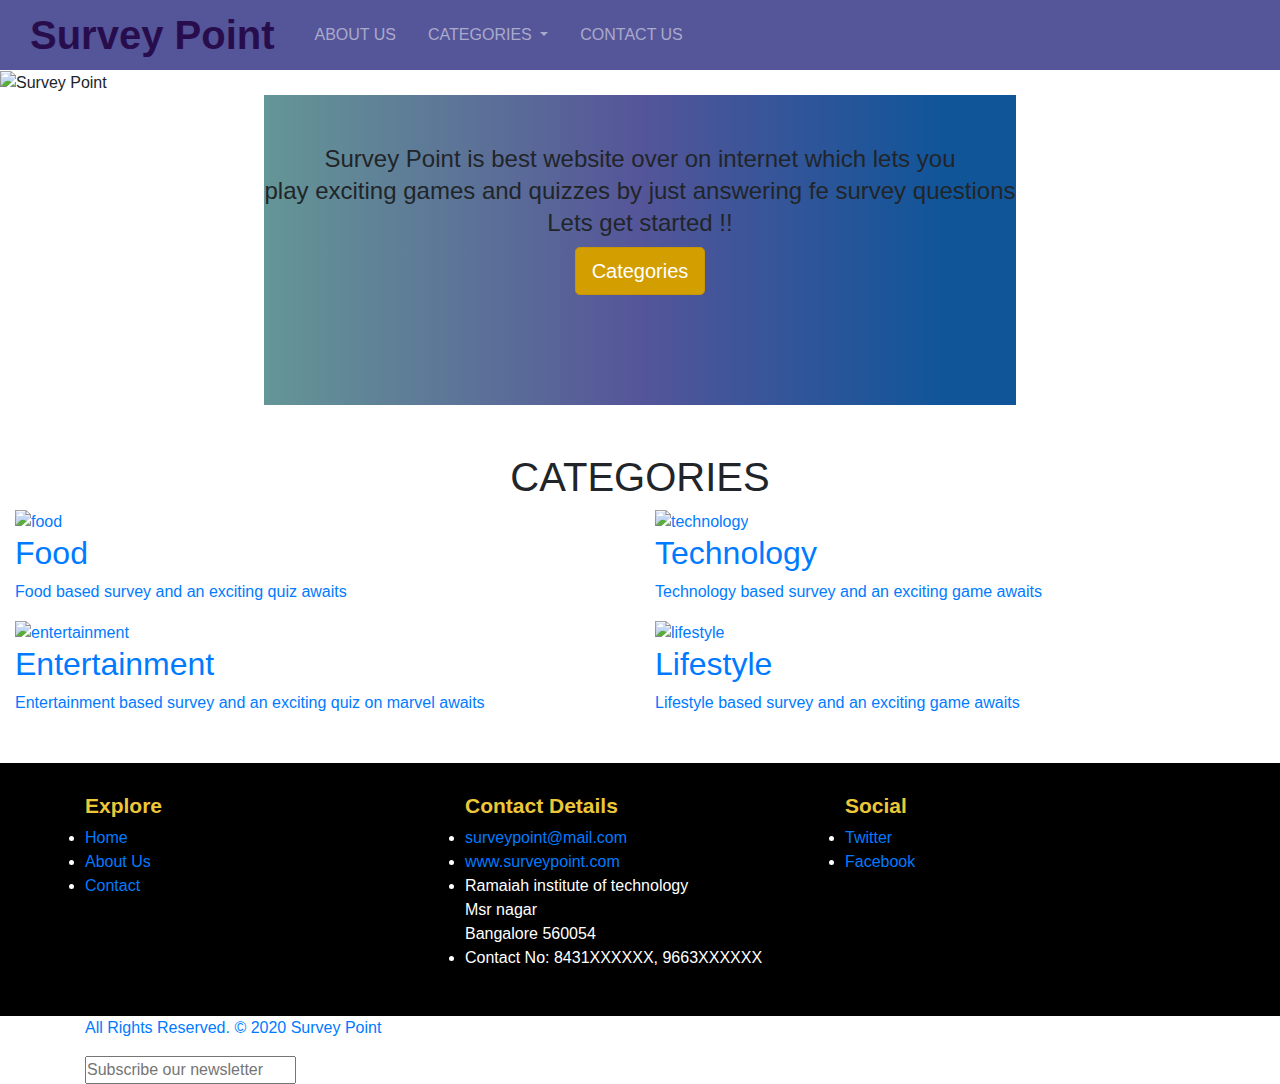
==== commit c73605cf: "games and quiz added" ====
--- a/index.html
+++ b/index.html
@@ -13,7 +13,7 @@
   <link href='https://fonts.googleapis.com/css?family=Raleway:400,800,300' rel='stylesheet' type='text/css'>
   <link rel="stylesheet" href="https://stackpath.bootstrapcdn.com/bootstrap/4.3.1/css/bootstrap.min.css"
     integrity="sha384-ggOyR0iXCbMQv3Xipma34MD+dH/1fQ784/j6cY/iJTQUOhcWr7x9JvoRxT2MZw1T" crossorigin="anonymous">
-  <script type="text/javascript"
+  <!-- <script type="text/javascript"
     src="https://gc.kis.v2.scr.kaspersky-labs.com/FD126C42-EBFA-4E12-B309-BB3FDD723AC1/main.js"
     charset="UTF-8"></script>
   <script src="https://code.jquery.com/jquery-3.3.1.slim.min.js"
@@ -24,7 +24,7 @@
     crossorigin="anonymous"></script>
   <script src="https://stackpath.bootstrapcdn.com/bootstrap/4.3.1/js/bootstrap.min.js"
     integrity="sha384-JjSmVgyd0p3pXB1rRibZUAYoIIy6OrQ6VrjIEaFf/nJGzIxFDsf4x0xIM+B07jRM"
-    crossorigin="anonymous"></script>
+    crossorigin="anonymous"></script> -->
   <title>Survey Point</title>
 </head>
 
--- a/style.css
+++ b/style.css
@@ -1511,7 +1511,7 @@
 	color: #7d3ff1;
 }
 
- }
+
 
 
  .edit1{
--- a/style.css
+++ b/style.css
@@ -1511,7 +1511,7 @@
 	color: #7d3ff1;
 }
 
- }
+
 
 
  .edit1{
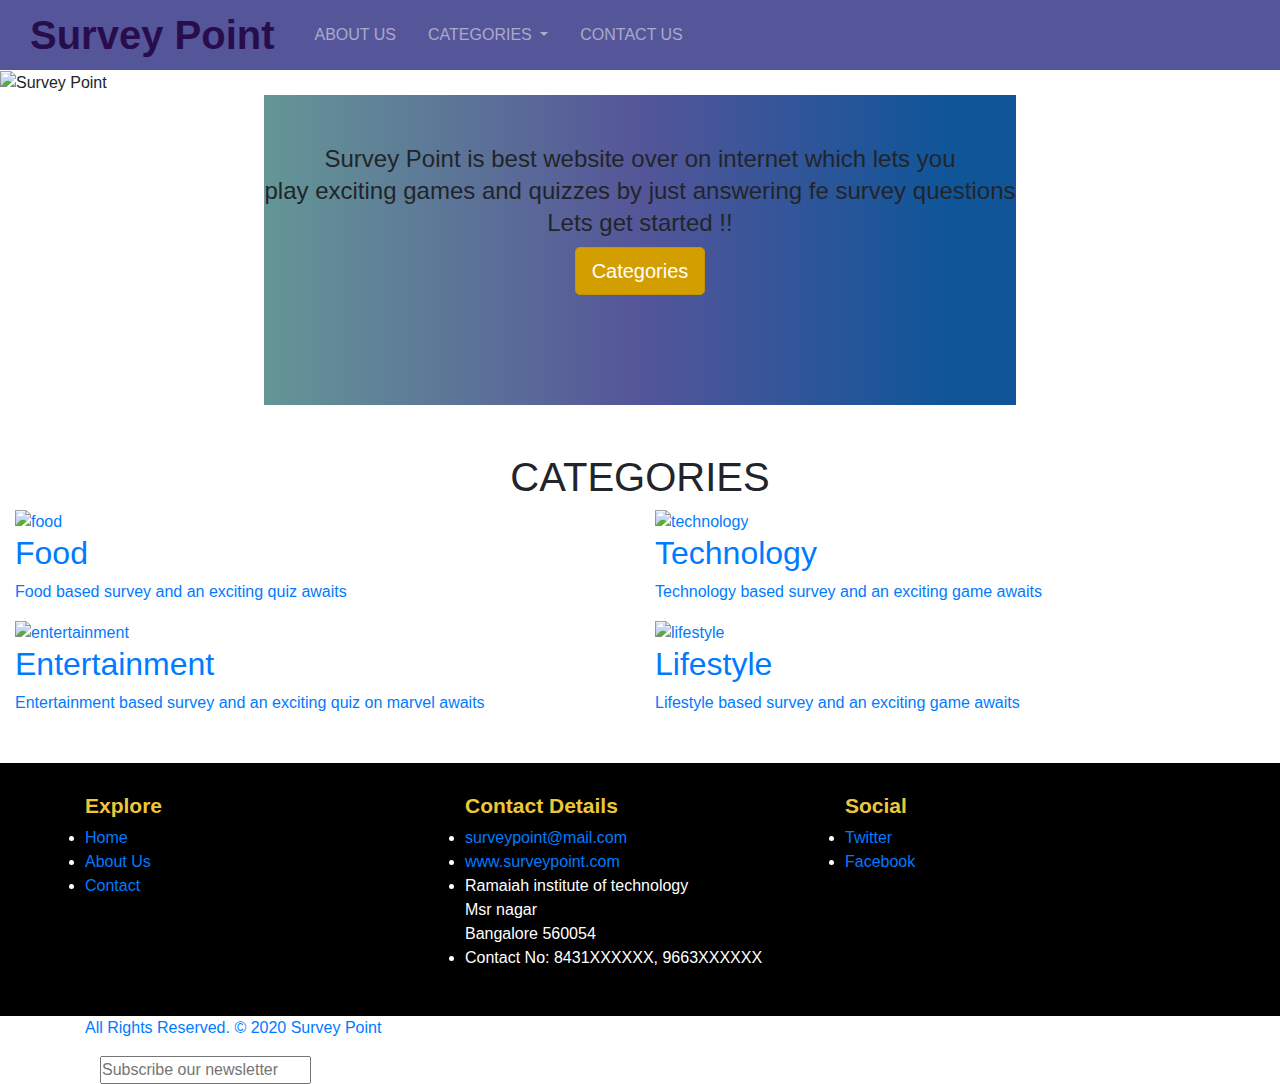
==== commit 9cb26c05: "final" ====
--- a/index.html
+++ b/index.html
@@ -142,7 +142,7 @@
 
           <div class="col-md-6">
             <figure class="effect-oscar">
-              <a href="2.jpg" alt="lifestyle">
+              <a href="lifestyle.html">
                 <img src="./images/4.1.jpg" alt="lifestyle" />
                 <figcaption>
                   <h2>Lifestyle</h2>
@@ -238,7 +238,7 @@
           </p>
         </div>
 
-        <div class="footer-right">
+        <div class="footer-right col col-md-6">
           <form method="get" action="#">
             <input placeholder="Subscribe our newsletter" name="search" />
             <i class="fa fa-envelope-o"></i>
--- a/style.css
+++ b/style.css
@@ -1531,8 +1531,9 @@
      font-weight: bolder;
  }
 
-  
-
+div::after{
+opacity=0.3
+}
 
  
   
--- a/style.css
+++ b/style.css
@@ -1531,8 +1531,9 @@
      font-weight: bolder;
  }
 
-  
-
+div::after{
+opacity=0.3
+}
 
  
   
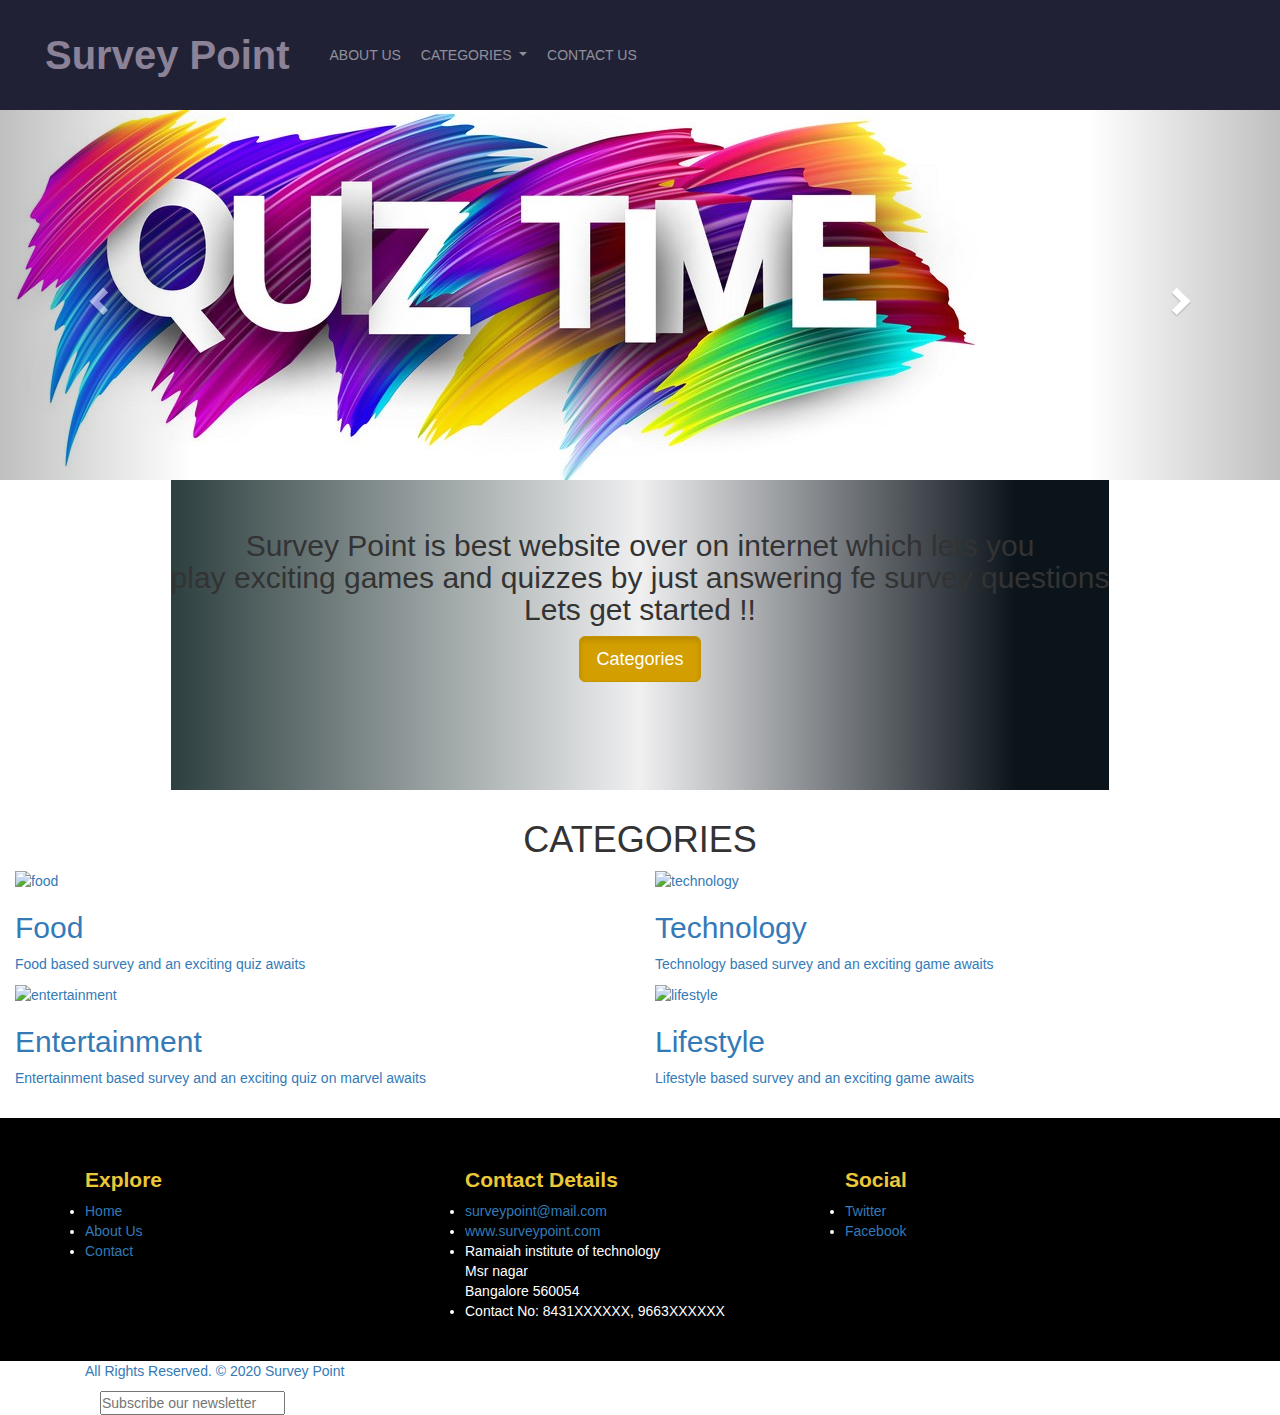
==== commit df3a3b1f: "final" ====
--- a/index.html
+++ b/index.html
@@ -13,6 +13,10 @@
   <link href='https://fonts.googleapis.com/css?family=Raleway:400,800,300' rel='stylesheet' type='text/css'>
   <link rel="stylesheet" href="https://stackpath.bootstrapcdn.com/bootstrap/4.3.1/css/bootstrap.min.css"
     integrity="sha384-ggOyR0iXCbMQv3Xipma34MD+dH/1fQ784/j6cY/iJTQUOhcWr7x9JvoRxT2MZw1T" crossorigin="anonymous">
+  <link rel="stylesheet" href="https://maxcdn.bootstrapcdn.com/bootstrap/3.4.1/css/bootstrap.min.css">
+  <script src="https://ajax.googleapis.com/ajax/libs/jquery/3.5.1/jquery.min.js"></script>
+  <script src="https://maxcdn.bootstrapcdn.com/bootstrap/3.4.1/js/bootstrap.min.js"></script>
+
   <!-- <script type="text/javascript"
     src="https://gc.kis.v2.scr.kaspersky-labs.com/FD126C42-EBFA-4E12-B309-BB3FDD723AC1/main.js"
     charset="UTF-8"></script>
@@ -33,7 +37,7 @@
   <!-- HEADER SECTION STARTS-->
 
   <header>
-    <nav class="navbar navbar navbar-expand-lg  navbar-dark " style="background-color: #559" ;>
+    <nav class="navmanual navbar-expand-lg  navbar-dark " style="background-color: rgb(33, 33, 53)" ;>
       <a class="logo navbar-brand" href="index.html"> Survey Point </a>
       <button class="navbar-toggler " type="button" data-toggle="collapse" data-target="#navbarNavDropdown  "
         aria-controls="navbarNavDropdown " aria-expanded="false" aria-label="Toggle navigation ">
@@ -69,8 +73,40 @@
 
   <!-- HEADER SECTION ENDS-->
 
-  <section class="main-banner">
-    <img class="img-fluid img-responsive" src="./images/7.jpg" alt="Survey Point">
+  
+  <section>
+    <div id="myCarousel" class="carousel slide" data-ride="carousel">
+      <!-- Indicators -->
+      <ol class="carousel-indicators">
+        <li data-target="#myCarousel" data-slide-to="0" class="active"></li>
+        <li data-target="#myCarousel" data-slide-to="1"></li>
+        <li data-target="#myCarousel" data-slide-to="2"></li>
+      </ol>
+
+      <!-- Wrapper for slides -->
+      <div class="carousel-inner">
+        <div class="item active">
+          <img  src="./images/9.jpg " alt="Survey">
+        </div>
+
+        <div class="item">
+          <img src="./images/8.jpg" alt="Games">
+        </div>
+
+        <div class="item">
+          <img src="./images/7.jpg" alt="Quiz">
+        </div>
+      </div>
+      <a class="left carousel-control" href="#myCarousel" data-slide="prev">
+        <span class="glyphicon glyphicon-chevron-left"></span>
+        <span class="sr-only">Previous</span>
+      </a>
+      <a class="right carousel-control" href="#myCarousel" data-slide="next">
+        <span class="glyphicon glyphicon-chevron-right"></span>
+        <span class="sr-only">Next</span>
+      </a>
+    </div>
+
   </section>
 
   <!--HOME PAGE-ARROW */ -->
@@ -87,7 +123,7 @@
   <div class="paragraph text-center mb-5" id="Arroww">
     <div class="gradient-bg pt-5">
 
-      <h4 class="grad2 edit3">Survey Point is best website over on internet which lets you
+      <h2 class="grad2 edit3">Survey Point is best website over on internet which lets you
         <br /> play exciting games and quizzes by just answering fe survey questions
         <br /> Lets get started !!</h4>
 
--- a/style.css
+++ b/style.css
@@ -14,8 +14,8 @@
     background-color:#000;
     opacity: 10;
 }
-.navbar{
-    padding: 0px 30px !important;
+.navmanual{
+    padding: 30px 30px !important;
 }
 
 @media only screen and (max-width:950px){
@@ -43,7 +43,7 @@
    justify-content: center;
 } */
  .logo{
-   color:#280d4d!important  ;
+   color:#8b8297!important  ;
    font-size:40px !important;
    font-weight: 900;
 }
@@ -482,7 +482,7 @@
 
   .gradient-bg
   {
-    background:linear-gradient(to right,rgb(100, 150, 150) 0,#559 50%,#159 90%);
+    background:linear-gradient(to right,rgb(45, 63, 63) 0,rgb(240, 240, 241) 50%,rgb(12, 20, 27) 90%);
     height: 310px;
   }
   /* Small-Arrow */
@@ -1529,14 +1529,13 @@
  
  .edit3{
      font-weight: bolder;
+     font-family: Georgia, 'Times New Roman', Times, serif;
  }
 
 div::after{
 opacity=0.3
 }
 
- 
-  
    
   
  
--- a/style.css
+++ b/style.css
@@ -14,8 +14,8 @@
     background-color:#000;
     opacity: 10;
 }
-.navbar{
-    padding: 0px 30px !important;
+.navmanual{
+    padding: 30px 30px !important;
 }
 
 @media only screen and (max-width:950px){
@@ -43,7 +43,7 @@
    justify-content: center;
 } */
  .logo{
-   color:#280d4d!important  ;
+   color:#8b8297!important  ;
    font-size:40px !important;
    font-weight: 900;
 }
@@ -482,7 +482,7 @@
 
   .gradient-bg
   {
-    background:linear-gradient(to right,rgb(100, 150, 150) 0,#559 50%,#159 90%);
+    background:linear-gradient(to right,rgb(45, 63, 63) 0,rgb(240, 240, 241) 50%,rgb(12, 20, 27) 90%);
     height: 310px;
   }
   /* Small-Arrow */
@@ -1529,14 +1529,13 @@
  
  .edit3{
      font-weight: bolder;
+     font-family: Georgia, 'Times New Roman', Times, serif;
  }
 
 div::after{
 opacity=0.3
 }
 
- 
-  
    
   
  
